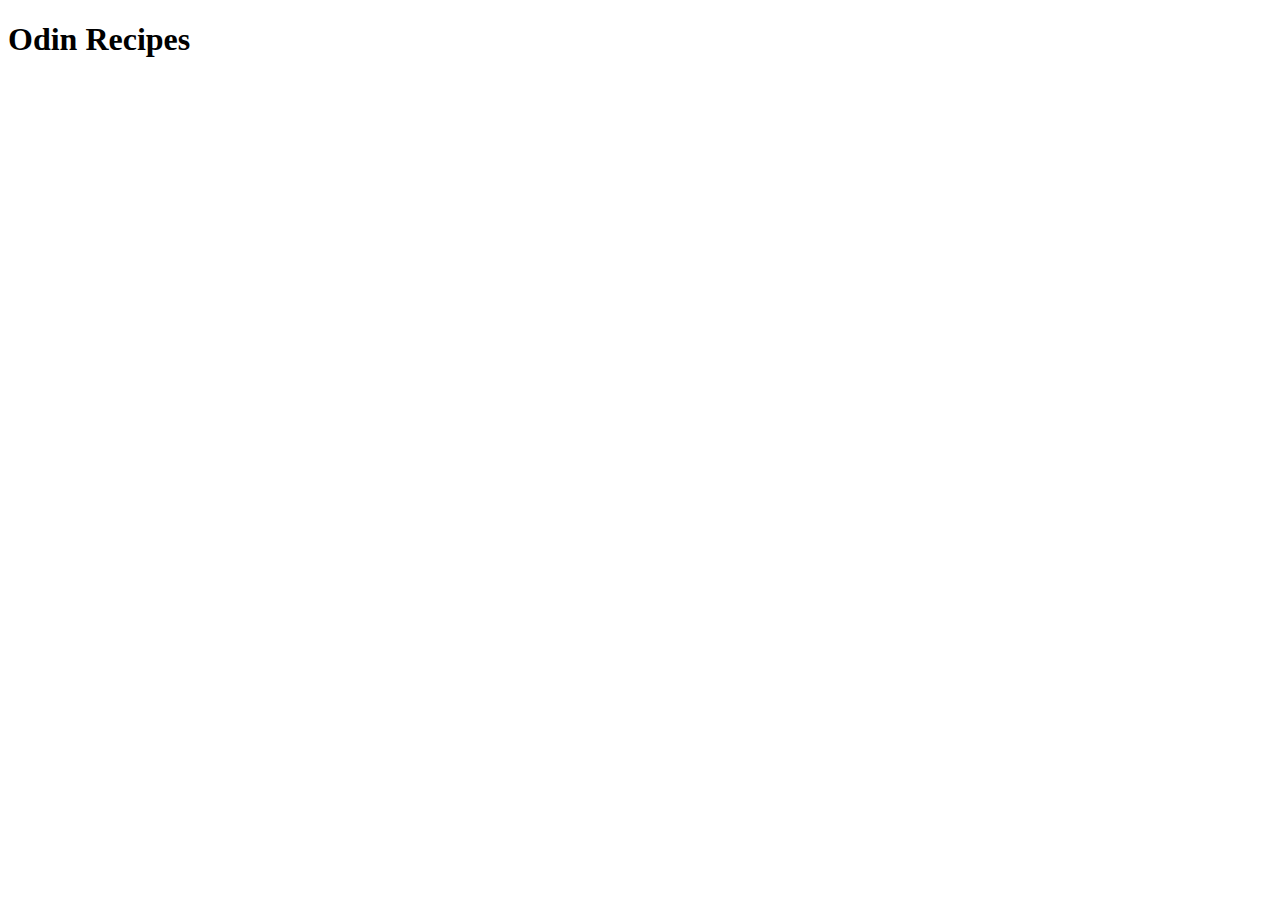
==== index.html @ 6a082f4f "Create index.html" ====
<!DOCTYPE html>
<html lang="en">
<head>
    <meta charset="UTF-8">
    <meta name="viewport" content="width=device-width, initial-scale=1.0">
    <title>Odin Recipes</title>
</head>
<body>
    <h1>Odin Recipes</h1>
</body>
</html>
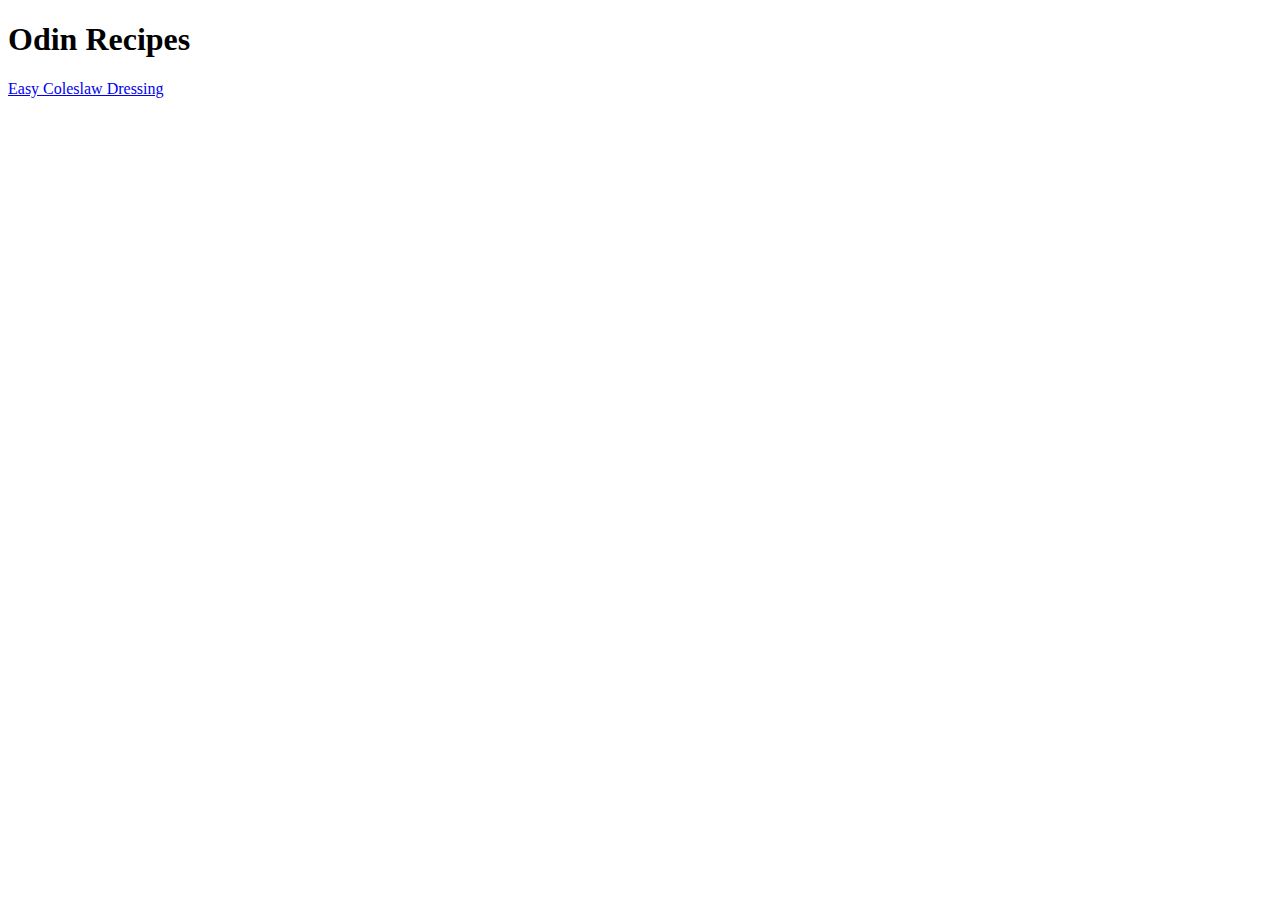
==== commit 323e1645: "Edit index.html by adding Easy Coleslaw Dressing and link it to its recipe page" ====
--- a/index.html
+++ b/index.html
@@ -7,5 +7,6 @@
 </head>
 <body>
     <h1>Odin Recipes</h1>
+    <a href="./recipes/coleslaw.html">Easy Coleslaw Dressing</a>
 </body>
 </html>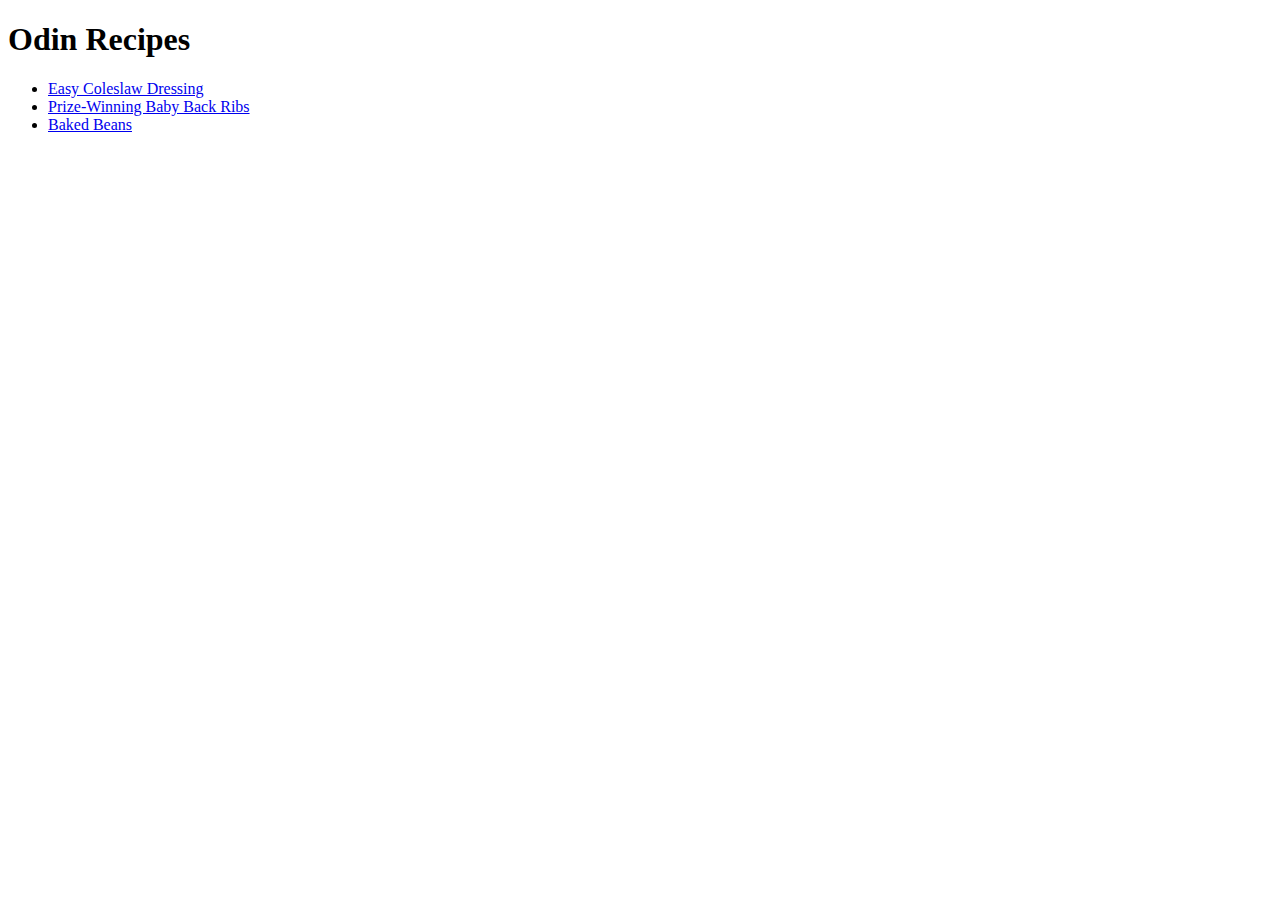
==== commit 5c3d9966: "Add anchor links to the 2 new recipes" ====
--- a/index.html
+++ b/index.html
@@ -7,6 +7,11 @@
 </head>
 <body>
     <h1>Odin Recipes</h1>
-    <a href="./recipes/coleslaw.html">Easy Coleslaw Dressing</a>
+    <ul>
+        <li><a href="./recipes/coleslaw.html">Easy Coleslaw Dressing</a></li>
+        <li><a href="./recipes/babybackribs.html">Prize-Winning Baby Back Ribs</a></li>
+        <li><a href="./recipes/bakedbeans.html">Baked Beans</a></li>
+    </ul>
+
 </body>
 </html>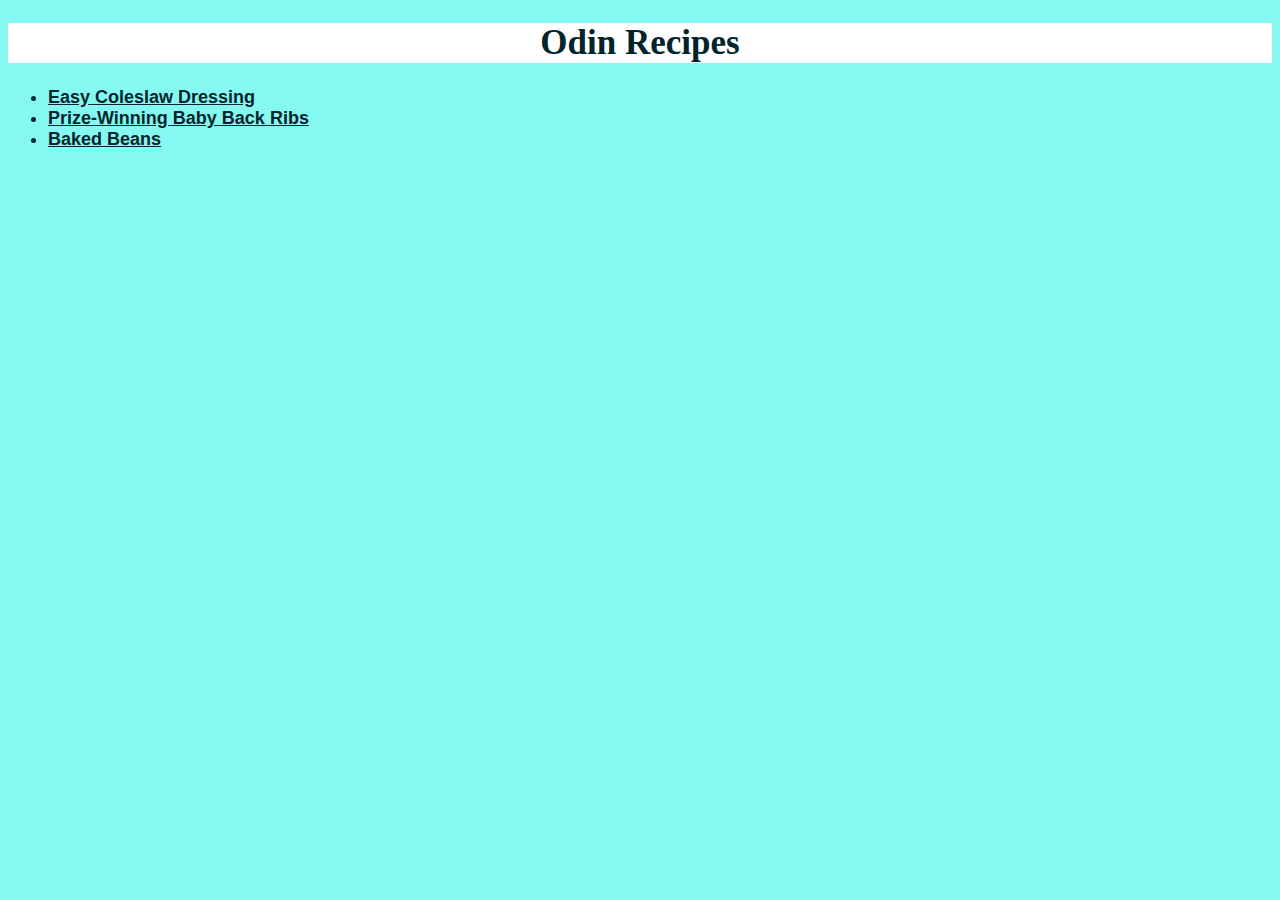
==== commit b04e915c: "Edit styles.css and link to html files" ====
--- a/index.html
+++ b/index.html
@@ -4,14 +4,18 @@
     <meta charset="UTF-8">
     <meta name="viewport" content="width=device-width, initial-scale=1.0">
     <title>Odin Recipes</title>
+    <link rel="stylesheet" href="styles.css">
 </head>
 <body>
-    <h1>Odin Recipes</h1>
-    <ul>
-        <li><a href="./recipes/coleslaw.html">Easy Coleslaw Dressing</a></li>
-        <li><a href="./recipes/babybackribs.html">Prize-Winning Baby Back Ribs</a></li>
-        <li><a href="./recipes/bakedbeans.html">Baked Beans</a></li>
-    </ul>
+
+    <h1 id="main-title">Odin Recipes</h1>
+    <div class="recipes">
+        <ul>
+            <li><a href="./recipes/coleslaw.html">Easy Coleslaw Dressing</a></li>
+            <li><a href="./recipes/babybackribs.html">Prize-Winning Baby Back Ribs</a></li>
+            <li><a href="./recipes/bakedbeans.html">Baked Beans</a></li>
+        </ul>
+    </div>
 
 </body>
 </html>--- a/styles.css
+++ b/styles.css
@@ -0,0 +1,64 @@
+body {
+    font-family: Verdana, Geneva, Tahoma, sans-serif;
+    background-color: rgb(133, 248, 242);
+    color: rgb(0, 38, 43);
+}
+
+h1 {
+    font-family: Georgia, 'Times New Roman', Times, serif;
+    text-align: center;
+    font-weight: 800;
+}
+
+#main-title {
+    font-size: 35px;
+    background-color: #ffffff;
+}
+
+.recipes {
+    font-weight: bold;
+    font-size: 18px;
+}
+
+a:link,
+a:visited {
+    color: rgb(0, 38, 43); 
+}
+
+a:hover,
+a:active {
+    color: #ffffff;
+    background-color: #4b4bb6;
+}
+
+.main-photo {
+    text-align: center;
+}
+
+div {
+    font-size: 14px;
+    text-align: left;
+}
+
+h2,
+h3 {
+    font-family: Georgia, 'Times New Roman', Times, serif;
+    text-align: left;
+}
+
+.second-div {
+    color: #ffffff;
+    background-color: hsla(174, 66%, 22%, 0.596);
+}
+
+.second-div h3,
+.second-div p {
+    font-style: italic;
+}
+
+.back-link {
+    font-weight: 800;
+    font-size: 16px;
+    text-align: center;
+    background-color: #ffffff;
+}